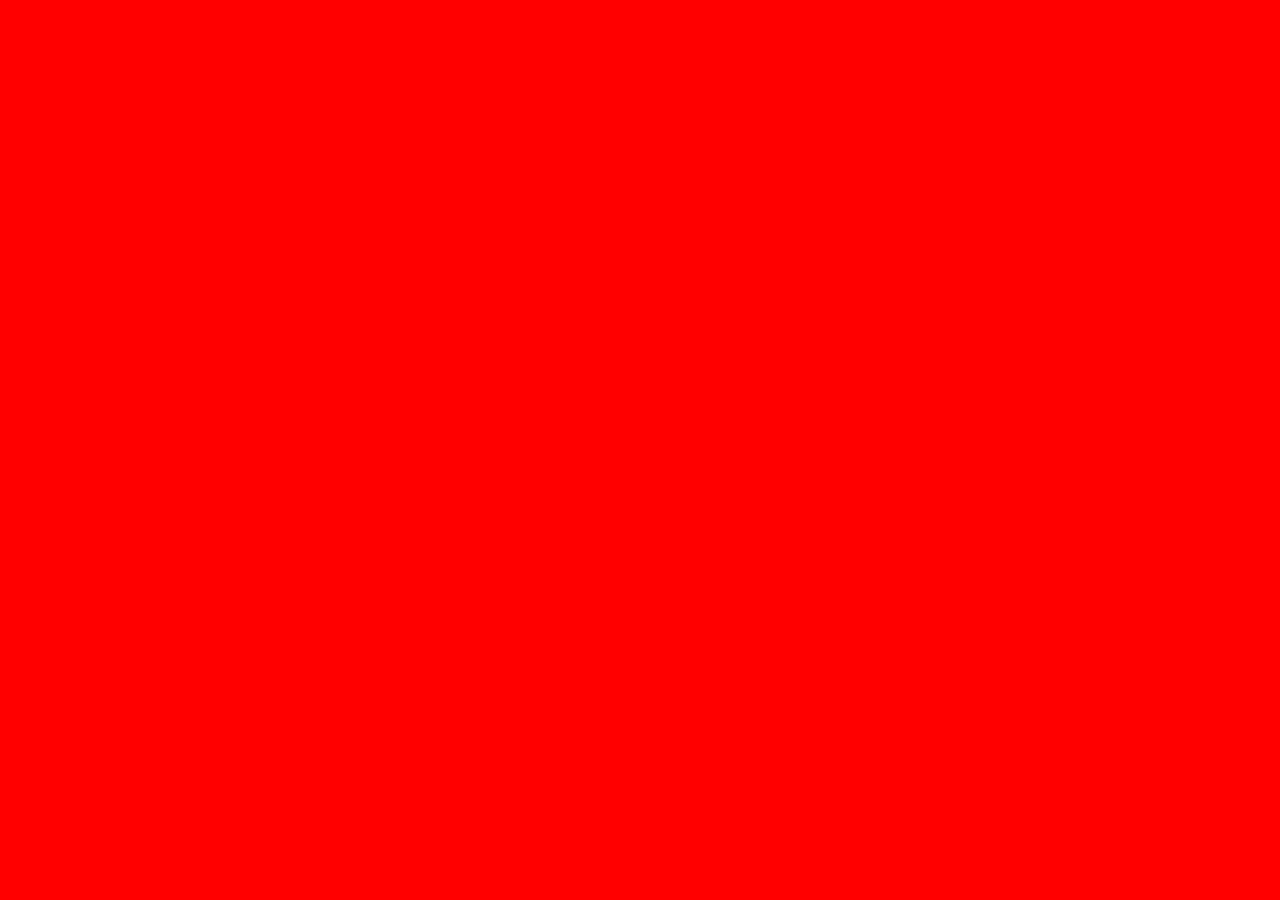
==== index.html @ 5bec7761 "C1 - Base du Projet" ====
<!DOCTYPE html>
<html lang="en">

<head>
    <meta charset="UTF-8">
    <meta http-equiv="X-UA-Compatible" content="IE=edge">
    <meta name="viewport" content="width=device-width, initial-scale=1.0">
    <title>Pizza Garden</title>
    <link rel="stylesheet" href="style/style.css">
</head>

<body>

    <script src="js/script.js"></script>
</body>

</html>
---- style/style.css ----
body {
    background-color: red;
}
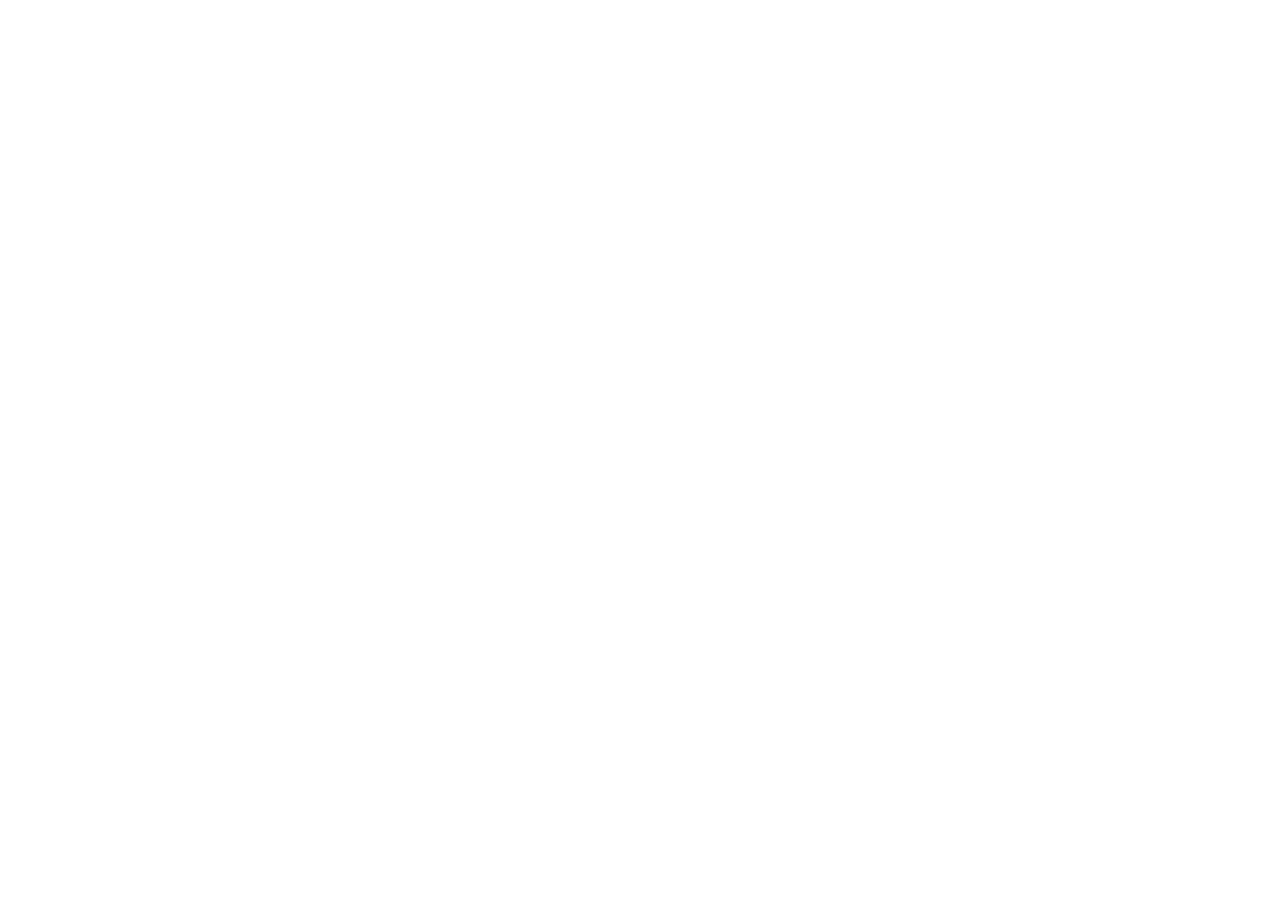
==== commit 00f54545: "N3 - Ajout de fichier css dans la navigation" ====
--- a/index.html
+++ b/index.html
@@ -6,7 +6,7 @@
     <meta http-equiv="X-UA-Compatible" content="IE=edge">
     <meta name="viewport" content="width=device-width, initial-scale=1.0">
     <title>Pizza Garden</title>
-    <link rel="stylesheet" href="style/style.css">
+    <link rel="stylesheet" href="style/navig.css">
 </head>
 
 <body>
--- a/style/navig.css
+++ b/style/navig.css
@@ -0,0 +1,8 @@
+p,
+div,
+body,
+a,
+li {
+    margin: 0;
+    padding: 0;
+}